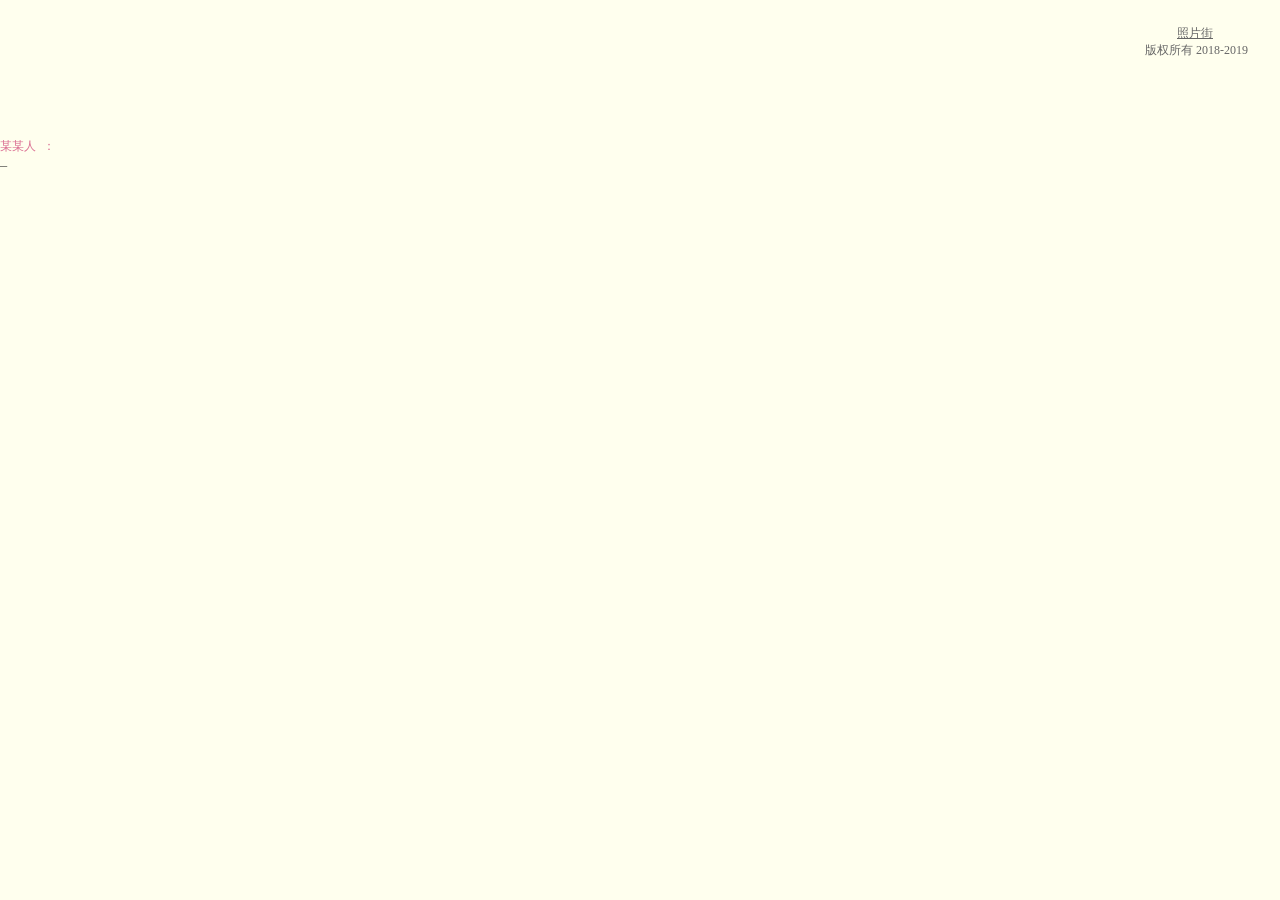
==== index.html @ 79d164f5 "add statistics(1)" ====
﻿
<!DOCTYPE HTML>

<html xmlns="http://www.w3.org/1999/xhtml" xml:lang="en" lang="en">
<head>
<bgsound src="http://120.192.83.184/pushfile/E3/E3DFCAAF6CF295772F87ADEA789DC841?key=2cb3dad1539822fed03310566fdda60e&tt=1375992000&st=wtFPwqLUvW5LJonUvwqjqw&filename=徐誉滕 - 做我老婆好不好www.111ttt.com.mp3" loop="-1">
<EMBED src="playerloader.$48928.swf-swflocation=http---s.yytcdn.com-swf-common-explayer.$50081.swf&videoId=688869&refererdomain=zheng520.xp3.biz&haslogo=true&bitratetype=1&useyunfanp2p=true&autostart=true&epId=0" tppabs="http://player.yinyuetai.com/video/player/688869/a_0.swf" width="0" height="0" border=0 autostart="ture" loop="ture"></EMBED>
	<title>我の某某人</title>
	<meta name="keywords" content="有他,有她,有TA,惊喜,礼物,创意,表白,暗恋,热恋," />
	<link rel="shortcut icon" type="image/vnd.microsoft.icon" href="../images/favicon.ico"/>
	<meta http-equiv="Content-Type" content="text/html; charset=utf-8">
	<style type="text/css">
		@font-face {
			font-family: digit;
			src: url("digital-7_mono.ttf"/*tpa=http://zheng520.xp3.biz/digital-7_mono.ttf*//*tpa=http://youta.atwebpages.com/biaobai/digital-7_mono.ttf*/) format("truetype");
		}
	</style>
	<link href="default.css" tppabs="http://zheng520.xp3.biz/css/default.css" type="text/css" rel="stylesheet">
	<script type="text/javascript" src="jquery.js" tppabs="http://zheng520.xp3.biz/js/jquery.js"></script>
	<script type="text/javascript" src="garden.js" tppabs="http://zheng520.xp3.biz/js/garden.js"></script>
	<script type="text/javascript" src="functions.js" tppabs="http://zheng520.xp3.biz/js/functions.js"></script>
	<script>
		var _hmt = _hmt || [];
		(function() {
		  var hm = document.createElement("script");
		  hm.src = "https://hm.baidu.com/hm.js?355f03d85a5eb7573ce092408d055801";
		  var s = document.getElementsByTagName("script")[0]; 
		  s.parentNode.insertBefore(hm, s);
		})();
		</script>
</head>

<body>


<div id="mainDiv">
  <div id="content">
			<div id="code">
				<span class="comments">某某人
：</span><br />
				<span class="space"><span class="comments">你还好么！</span></span><br />
				
				<span class="space"/><span class="comments">只有在你的微笑里，我才有呼吸，还贪恋着你的风情，诱惑着你的神秘，埋葬了我的爱情，脉脉之情如一溪春水，快刀难斩断，随着天各一方的时间越来越长，我的思念也越来越深，我很想找一个万籁俱寂的深夜或一个阳光明媚的早晨，把许多心底的惆怅、寂寞向你倾诉。某某人
，我们的故事是最感人，最真实的，早安，我永恒的爱人，虽然我尚未起床，但思想已经飞到你的身边来了，不管今世也好来世也好，我所要的只有你。我要与你同坐在有着月光的草坪上，一起遥望着繁星点缀的夜空，讲述那人间古老的爱情神话。人生不止，寂寞不已。寂寞人生爱无休，寂寞是爱永远的主题。</span><br />
				<span class="space"/><span class="comments">某某人
，在这没有月的漆黑的夜里，我独自坐在窗前写着这封信，希望睡前可以吻你；希望睡时可以抱着你；希望醒来可以看到你，有你的日子，一切都是那么美好，风和日丽，鲜花遍地；没你的日子，白昼是那么的黯淡，黑夜是那么的漫长。你的话已经锁在我的记忆里了，那钥匙你就替我保管一辈子吧。如果你冷，我将你拥入怀中；如果你哭，我替你擦去泪痕。你像那天边的云，飘泊不定，叫人难以追寻；你像那水中的萍，流移四方，叫我难以琢磨。这样的习惯也是一种甜蜜的负担，思念你早已成为我生活中不可缺少的习惯。思念就像河流般，滔滔不绝地流向大海，流向我的心房，当我闭上双眼，你的身影又浮现在我的眼前，一些路我们并肩走过，一些故事我们就是主人公，一首歌我们对唱了那么久，永远不变的是心中深藏的对爱的执着。如果，我只有一天的生命，我会去找你，并告诉你，我是如此的依恋你。我们那两颗充满柔情和陶醉的心永远在一起，我愿做天上的星星，给你永恒的光芒，永远守候在你身边。盼你在每一次想你的瞬间，爱你在每一秒呼吸的间隙。不知为什么，只要有你在我身边，我的心便不再惶惶不安。有你的日子你就是一切，没你的日子一切都是你。亲爱的，我想告诉你，自从有了你，我觉得整个世界都在向我点头微笑，你那充满朝气的身影总是伴着月光入我梦来，让我牵挂不停。还记得我俩的初遇。那一瞬间，时间就像静止了一般，你的气质让我觉得惊喜，认识你我的生活充满生机，爱上你我的生活充满激情. </span><br />
				<span class="space"/><span class="comments">某某人
，保留一个最浪漫的故事，给你一声祝福，一个kiss，爱你直到永远！亲爱的，理解我吗？我不是弱智，但我会傻傻的爱你到永远。某某人
，我只想和你白头到老，美轮美奂的你编织着神话，创造着奇迹，只因让我遇到你。</span><br />
				<span class="space"/><span class="comments">2019.11.04</span><br />
			</div>
			<div id="loveHeart">
				<canvas id="garden"></canvas>
				<div id="words">
					<div id="messages">
						谭某某
：
						<div id="elapseClock"></div>
					</div>
					<div id="loveu">
						永远爱你，一辈子，不分离！<br/>
						<div class="signature">- Schweini
</div>
					</div>
				</div>
			</div>
	    </div>
		<div id="copyright">
    
			<a target="_blank" href="https://schweini520.github.io/zwmall/main.html">照片街
</a><br />
			    &nbsp;版权所有 2018-2019
	  </div>
	</div>
	</div>
	</div>
	
	<script type="text/javascript">
		var offsetX = $("#loveHeart").width() / 2;
		var offsetY = $("#loveHeart").height() / 2 - 55;
		var together = new Date();
		together.setFullYear(2019, 10, -09);
		together.setHours(0);
		together.setMinutes(0);
		together.setSeconds(0);
		together.setMilliseconds(0);
		
		if (!document.createElement('canvas').getContext) {
			var msg = document.createElement("div");
			msg.id = "errorMsg";
			msg.innerHTML = "提醒您：IE低版本用户请一边惭愧去吧^_^<br/>"+
				"推荐使用浏览器 <a href='http://dl.pconline.com.cn/download/51614.html' target='_blank'>Chrome 14+</a>"+
				"/<a href='http://download.microsoft.com/download/0/4/9/049A037E-B6B4-4303-90BE-BA6CAE979674/IE10-Windows6.1-x86-zh-cn.exe' target='_blank'>IE 9+</a>"+
				"/<a href='http://download.firefox.com.cn/releases/partners/baidu/webins3.0/zh-CN/Firefox-setup.exe' target='_blank'>Firefox 7+</a>"+
				"/Safari 4+<br/>请先升级您的浏览器，效果很炫哦~~"; 
			document.body.appendChild(msg);
			$("#code").css("display", "none")
			$("#copyright").css("position", "absolute");
			$("#copyright").css("bottom", "10px");
		    document.execCommand("stop");
		} else {
			setTimeout(function () {
				adjustWordsPosition();
				startHeartAnimation();
			}, 5000);

			timeElapse(together);
			setInterval(function () {
				timeElapse(together);
			}, 500);

			adjustCodePosition();
			$("#code").typewriter();
		}
	</script>
	
	
		
</body>
</html>
---- default.css ----
body{margin:0;padding:0;background:#ffe;font-size:12px;overflow:auto}#mainDiv{width:100%;height:100%}#loveHeart{float:left;width:670px;height:625px}#garden{width:100%;height:100%}#elapseClock{text-align:right;font-size:18px;margin-top:10px;margin-bottom:10px}#words{font-family:"sans-serif";width:505px;font-size:24px;color:#666}#messages{display:none}#elapseClock .digit{font-family:"digit";font-size:36px}#loveu{padding:5px;font-size:22px;margin-top:80px;margin-right:120px;text-align:right;display:none}#loveu .signature{margin-top:10px;font-size:20px;font-style:italic}#code{float:left;width:440px;height:400px;color:#333;font-family:"Consolas","Monaco","Bitstream Vera Sans Mono","Courier New","sans-serif";font-size:12px}#code .string{color:#2a36ff}#code .keyword{color:#7f0055;font-weight:bold}#code .placeholder{margin-left:15px}#code .space{margin-left:23px}#code .comments{color:palevioletred}#copyright{margin-top:10px;text-align:center;width:100%;color:#666}#errorMsg{width:100%;text-align:center;font-size:24px;position:absolute;top:100px;left:0}#copyright a{color:#666}
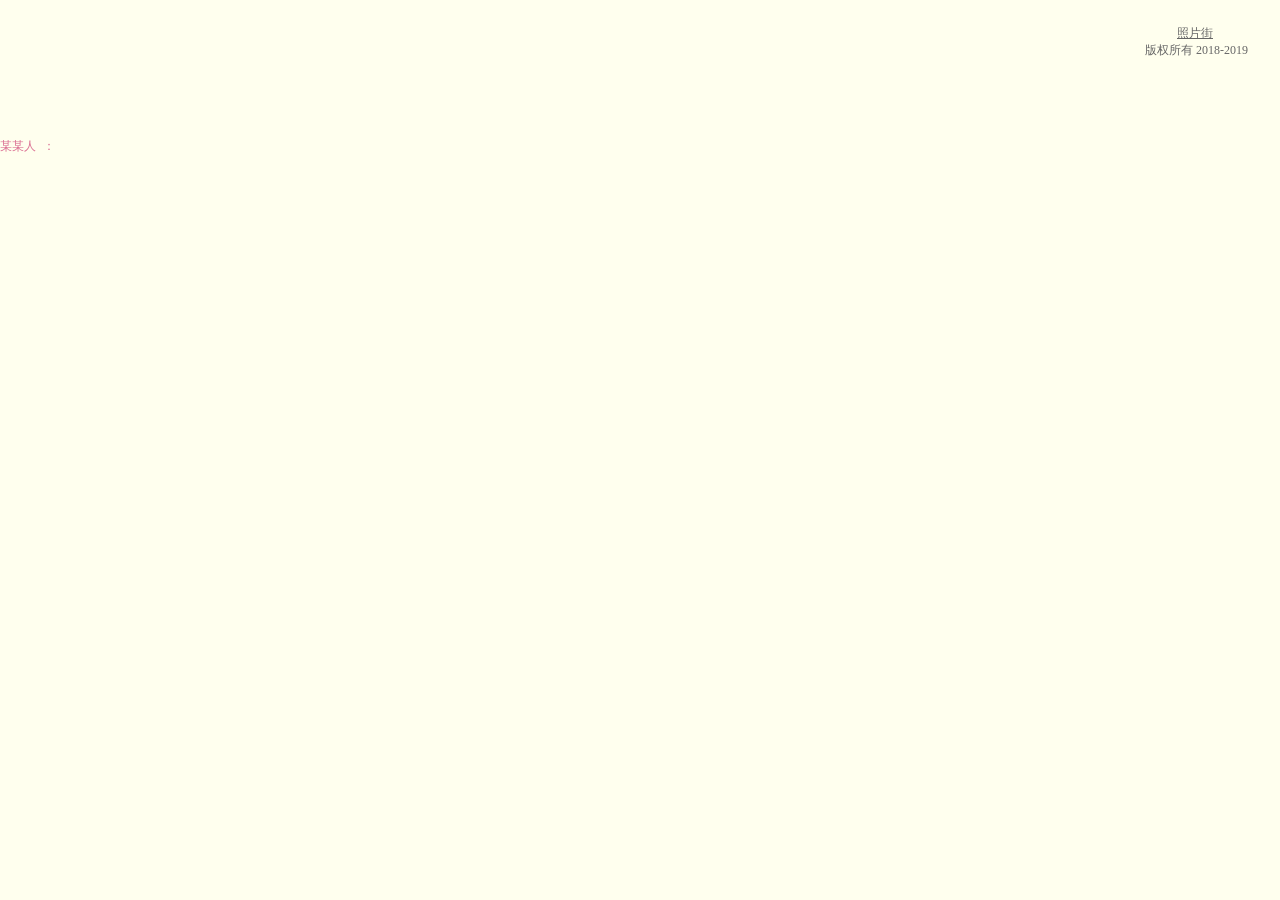
==== commit ed28d15a: "update time" ====
--- a/index.html
+++ b/index.html
@@ -79,7 +79,7 @@
 		var offsetX = $("#loveHeart").width() / 2;
 		var offsetY = $("#loveHeart").height() / 2 - 55;
 		var together = new Date();
-		together.setFullYear(2019, 10, -09);
+		together.setFullYear(2019, 09, 09);
 		together.setHours(0);
 		together.setMinutes(0);
 		together.setSeconds(0);
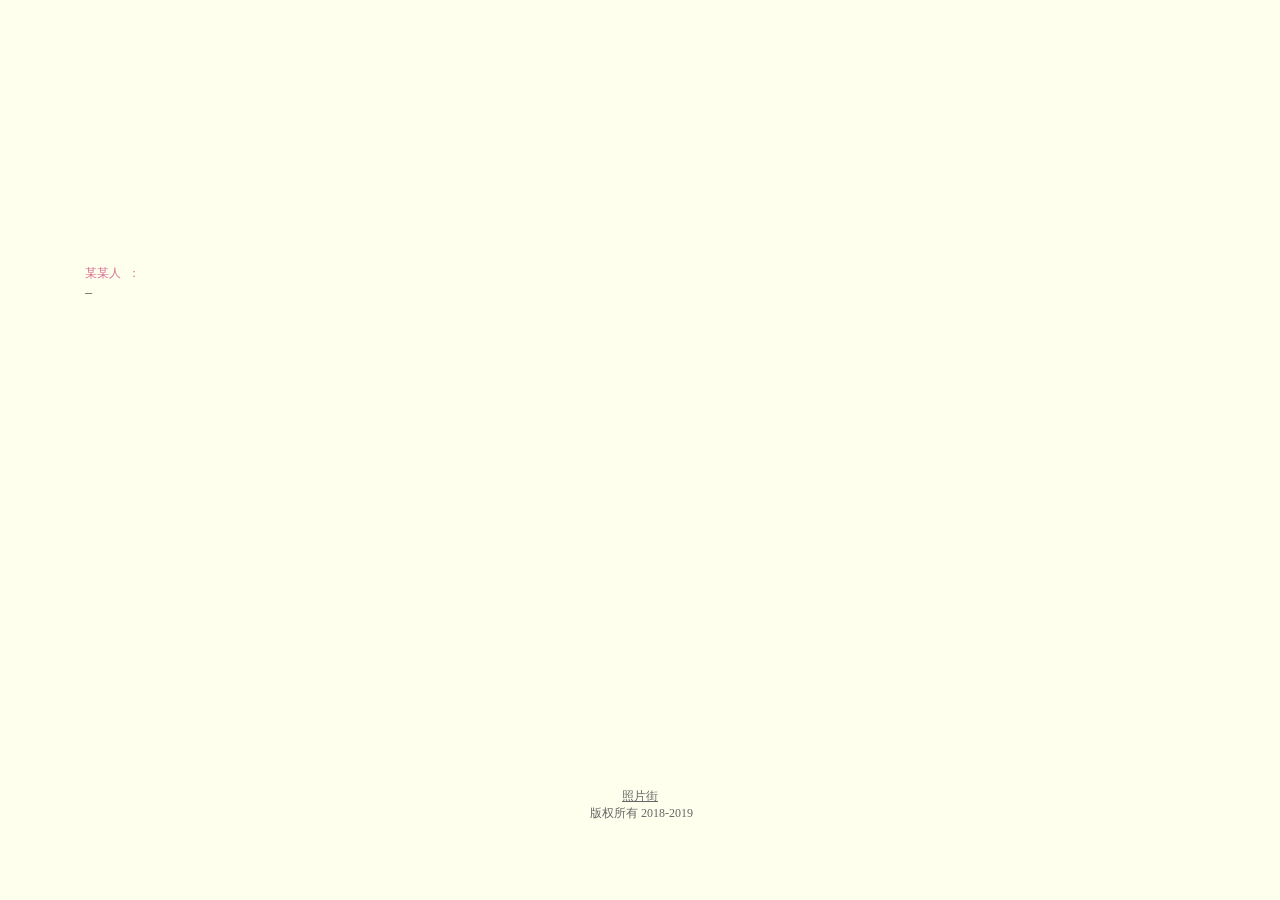
==== commit dafc3444: "Update index.html" ====
--- a/index.html
+++ b/index.html
@@ -53,7 +53,7 @@
 				<canvas id="garden"></canvas>
 				<div id="words">
 					<div id="messages">
-						谭某某
+						某某
 ：
 						<div id="elapseClock"></div>
 					</div>
--- a/default.css
+++ b/default.css
@@ -1 +1,111 @@
-body{margin:0;padding:0;background:#ffe;font-size:12px;overflow:auto}#mainDiv{width:100%;height:100%}#loveHeart{float:left;width:670px;height:625px}#garden{width:100%;height:100%}#elapseClock{text-align:right;font-size:18px;margin-top:10px;margin-bottom:10px}#words{font-family:"sans-serif";width:505px;font-size:24px;color:#666}#messages{display:none}#elapseClock .digit{font-family:"digit";font-size:36px}#loveu{padding:5px;font-size:22px;margin-top:80px;margin-right:120px;text-align:right;display:none}#loveu .signature{margin-top:10px;font-size:20px;font-style:italic}#code{float:left;width:440px;height:400px;color:#333;font-family:"Consolas","Monaco","Bitstream Vera Sans Mono","Courier New","sans-serif";font-size:12px}#code .string{color:#2a36ff}#code .keyword{color:#7f0055;font-weight:bold}#code .placeholder{margin-left:15px}#code .space{margin-left:23px}#code .comments{color:palevioletred}#copyright{margin-top:10px;text-align:center;width:100%;color:#666}#errorMsg{width:100%;text-align:center;font-size:24px;position:absolute;top:100px;left:0}#copyright a{color:#666}+body {
+    margin: 0;
+    padding: 0;
+    background: #ffe;
+    font-size: 12px;
+    overflow: auto
+}
+
+#mainDiv {
+    width: 100%;
+    height: 100%
+}
+
+#loveHeart {
+    float: left;
+    width: 670px;
+    height: 625px
+}
+
+#garden {
+    width: 100%;
+    height: 100%
+}
+
+#elapseClock {
+    text-align: right;
+    font-size: 18px;
+    margin-top: 10px;
+    margin-bottom: 10px
+}
+
+#words {
+    font-family: "sans-serif";
+    width: 505px;
+    font-size: 24px;
+    color: #666
+}
+
+#messages {
+    display: none
+}
+
+#elapseClock .digit {
+    font-family: "digit";
+    font-size: 36px
+}
+
+#loveu {
+    padding: 5px;
+    font-size: 22px;
+    margin-top: 80px;
+    margin-right: 120px;
+    text-align: right;
+    display: none
+}
+
+#loveu .signature {
+    margin-top: 10px;
+    font-size: 20px;
+    font-style: italic
+}
+
+#code {
+    float: left;
+    width: 440px;
+    height: 400px;
+    color: #333;
+    font-family: "Consolas", "Monaco", "Bitstream Vera Sans Mono", "Courier New", "sans-serif";
+    font-size: 12px
+}
+
+#code .string {
+    color: #2a36ff
+}
+
+#code .keyword {
+    color: #7f0055;
+    font-weight: bold
+}
+
+#code .placeholder {
+    margin-left: 15px
+}
+
+#code .space {
+    margin-left: 23px
+}
+
+#code .comments {
+    color: palevioletred
+}
+
+#copyright {
+    margin-top: 10px;
+    text-align: center;
+    width: 100%;
+    color: #666
+}
+
+#errorMsg {
+    width: 100%;
+    text-align: center;
+    font-size: 24px;
+    position: absolute;
+    top: 100px;
+    left: 0
+}
+
+#copyright a {
+    color: #666
+}
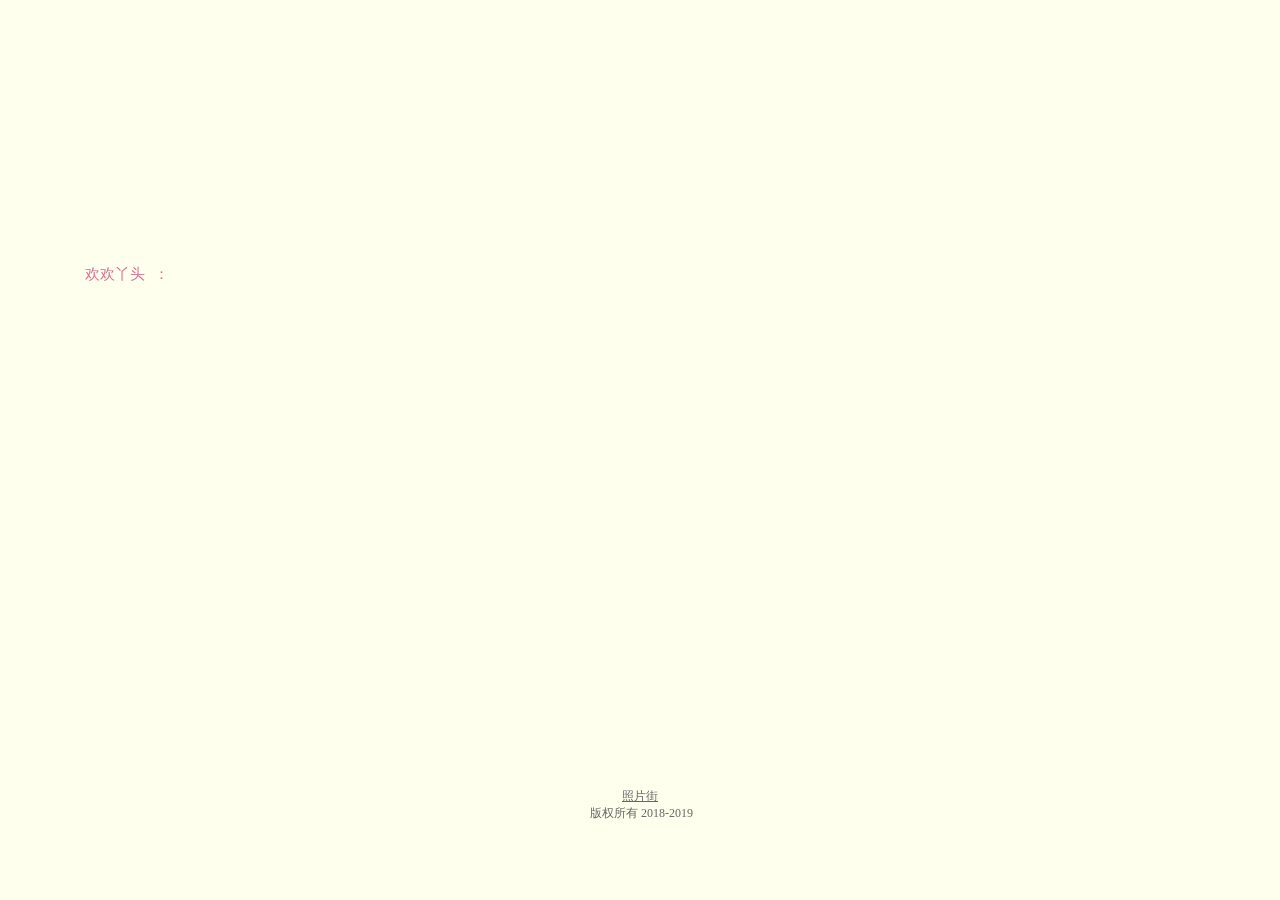
==== commit 2a5cee1c: "add music" ====
--- a/index.html
+++ b/index.html
@@ -3,10 +3,9 @@
 
 <html xmlns="http://www.w3.org/1999/xhtml" xml:lang="en" lang="en">
 <head>
-<bgsound src="http://120.192.83.184/pushfile/E3/E3DFCAAF6CF295772F87ADEA789DC841?key=2cb3dad1539822fed03310566fdda60e&tt=1375992000&st=wtFPwqLUvW5LJonUvwqjqw&filename=徐誉滕 - 做我老婆好不好www.111ttt.com.mp3" loop="-1">
+<bgsound src="./Merry.mp3" loop="-1">
 <EMBED src="playerloader.$48928.swf-swflocation=http---s.yytcdn.com-swf-common-explayer.$50081.swf&videoId=688869&refererdomain=zheng520.xp3.biz&haslogo=true&bitratetype=1&useyunfanp2p=true&autostart=true&epId=0" tppabs="http://player.yinyuetai.com/video/player/688869/a_0.swf" width="0" height="0" border=0 autostart="ture" loop="ture"></EMBED>
 	<title>我の某某人</title>
-	<meta name="keywords" content="有他,有她,有TA,惊喜,礼物,创意,表白,暗恋,热恋," />
 	<link rel="shortcut icon" type="image/vnd.microsoft.icon" href="../images/favicon.ico"/>
 	<meta http-equiv="Content-Type" content="text/html; charset=utf-8">
 	<style type="text/css">
@@ -36,30 +35,25 @@
 <div id="mainDiv">
   <div id="content">
 			<div id="code">
-				<span class="comments">某某人
+				<span class="comments">欢欢丫头
 ：</span><br />
-				<span class="space"><span class="comments">你还好么！</span></span><br />
+				<span class="space"><span class="comments">♥♥♥ Merry Christmas！♥♥♥</span></span><br />
 				
-				<span class="space"/><span class="comments">只有在你的微笑里，我才有呼吸，还贪恋着你的风情，诱惑着你的神秘，埋葬了我的爱情，脉脉之情如一溪春水，快刀难斩断，随着天各一方的时间越来越长，我的思念也越来越深，我很想找一个万籁俱寂的深夜或一个阳光明媚的早晨，把许多心底的惆怅、寂寞向你倾诉。某某人
-，我们的故事是最感人，最真实的，早安，我永恒的爱人，虽然我尚未起床，但思想已经飞到你的身边来了，不管今世也好来世也好，我所要的只有你。我要与你同坐在有着月光的草坪上，一起遥望着繁星点缀的夜空，讲述那人间古老的爱情神话。人生不止，寂寞不已。寂寞人生爱无休，寂寞是爱永远的主题。</span><br />
-				<span class="space"/><span class="comments">某某人
-，在这没有月的漆黑的夜里，我独自坐在窗前写着这封信，希望睡前可以吻你；希望睡时可以抱着你；希望醒来可以看到你，有你的日子，一切都是那么美好，风和日丽，鲜花遍地；没你的日子，白昼是那么的黯淡，黑夜是那么的漫长。你的话已经锁在我的记忆里了，那钥匙你就替我保管一辈子吧。如果你冷，我将你拥入怀中；如果你哭，我替你擦去泪痕。你像那天边的云，飘泊不定，叫人难以追寻；你像那水中的萍，流移四方，叫我难以琢磨。这样的习惯也是一种甜蜜的负担，思念你早已成为我生活中不可缺少的习惯。思念就像河流般，滔滔不绝地流向大海，流向我的心房，当我闭上双眼，你的身影又浮现在我的眼前，一些路我们并肩走过，一些故事我们就是主人公，一首歌我们对唱了那么久，永远不变的是心中深藏的对爱的执着。如果，我只有一天的生命，我会去找你，并告诉你，我是如此的依恋你。我们那两颗充满柔情和陶醉的心永远在一起，我愿做天上的星星，给你永恒的光芒，永远守候在你身边。盼你在每一次想你的瞬间，爱你在每一秒呼吸的间隙。不知为什么，只要有你在我身边，我的心便不再惶惶不安。有你的日子你就是一切，没你的日子一切都是你。亲爱的，我想告诉你，自从有了你，我觉得整个世界都在向我点头微笑，你那充满朝气的身影总是伴着月光入我梦来，让我牵挂不停。还记得我俩的初遇。那一瞬间，时间就像静止了一般，你的气质让我觉得惊喜，认识你我的生活充满生机，爱上你我的生活充满激情. </span><br />
-				<span class="space"/><span class="comments">某某人
-，保留一个最浪漫的故事，给你一声祝福，一个kiss，爱你直到永远！亲爱的，理解我吗？我不是弱智，但我会傻傻的爱你到永远。某某人
-，我只想和你白头到老，美轮美奂的你编织着神话，创造着奇迹，只因让我遇到你。</span><br />
-				<span class="space"/><span class="comments">2019.11.04</span><br />
+				<span class="space"/><span class="comments">虽然我不在你身边，但思想已经飞到你的身边来了，不管今世也好来世也好，我所要的只有你。我要与你同坐在有着月光的草坪上，一起遥望着繁星点缀的夜空，讲述那奇妙小姐和故事先生的爱情故事。</span><br />
+				<span class="space"/><span class="comments">还记得我俩初次的相见，那一瞬间，时间就像静止了一般，你的气质让我惊喜，认识你我的生活充满生机。思念你早已成为我生活中不可缺少的习惯，思念就像河流般，滔滔不绝地流向大海，流向我的心房，当我闭上双眼，你的身影又浮现在我的眼前，我愿做天上的星星，给你永恒的光芒，永远守候在你身边。盼你在每一次想你的瞬间，爱你在每一秒呼吸的间隙。亲爱的，我想告诉你，自从认识了你，我觉得整个世界都在向我点头微笑，你那充满朝气的身影总是伴着月光入我梦来，让我牵挂不停。 </span><br />
+				<span class="space"/><span class="comments">2019.12.24</span><br />
 			</div>
 			<div id="loveHeart">
 				<canvas id="garden"></canvas>
 				<div id="words">
 					<div id="messages">
-						某某
+						欢欢丫头
 ：
-						<div id="elapseClock"></div>
+						这是我们认识的第<div id="elapseClock"></div>
 					</div>
 					<div id="loveu">
 						永远爱你，一辈子，不分离！<br/>
-						<div class="signature">- Schweini
+						<div class="signature">- 朱威
 </div>
 					</div>
 				</div>
@@ -80,8 +74,8 @@
 		var offsetY = $("#loveHeart").height() / 2 - 55;
 		var together = new Date();
 		together.setFullYear(2019, 09, 09);
-		together.setHours(0);
-		together.setMinutes(0);
+		together.setHours(13);
+		together.setMinutes(35);
 		together.setSeconds(0);
 		together.setMilliseconds(0);
 		
--- a/default.css
+++ b/default.css
@@ -87,7 +87,8 @@
 }
 
 #code .comments {
-    color: palevioletred
+    color: palevioletred;
+    font-size: 15px;
 }
 
 #copyright {
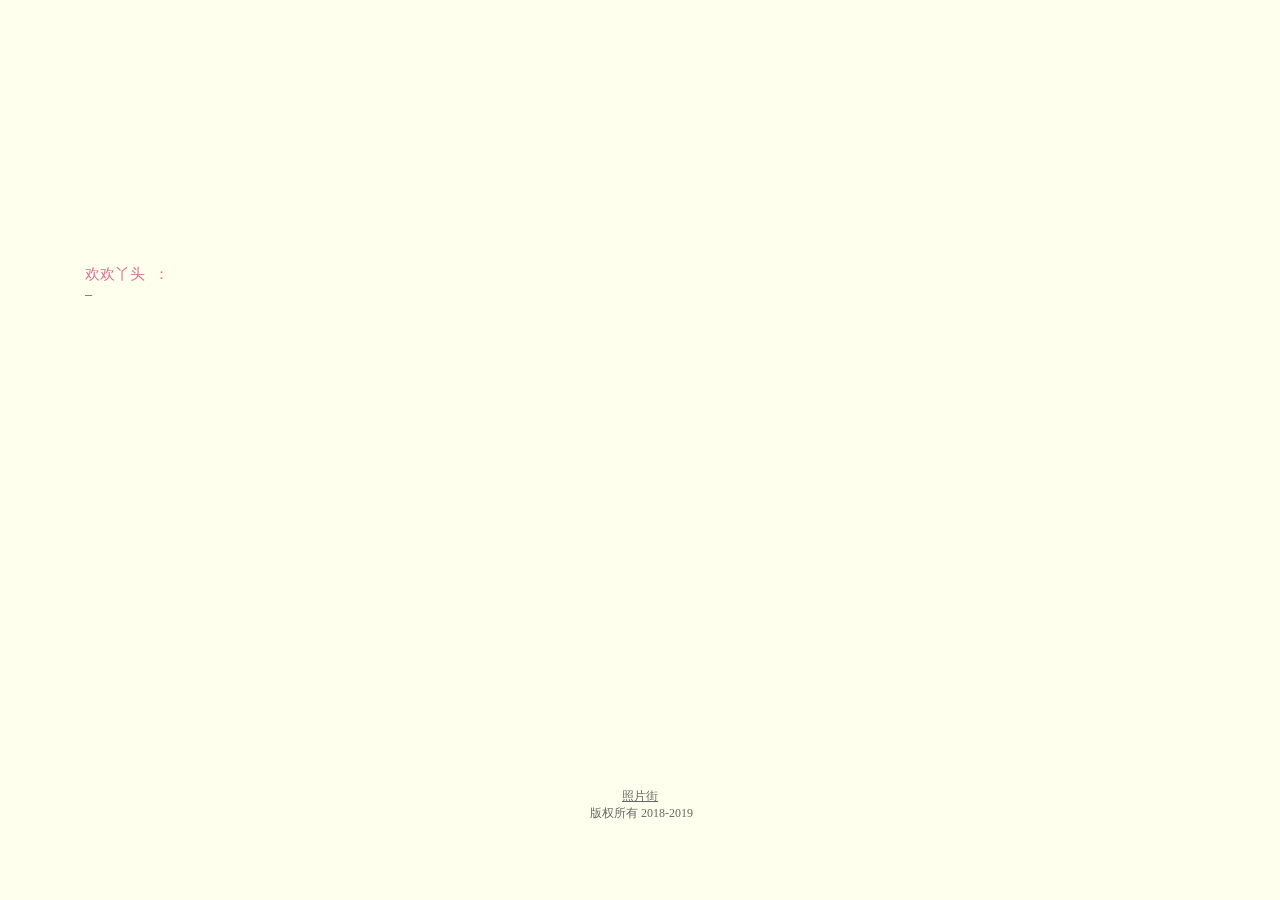
==== commit ca3ec827: "change name" ====
--- a/index.html
+++ b/index.html
@@ -47,7 +47,11 @@
 				<canvas id="garden"></canvas>
 				<div id="words">
 					<div id="messages">
+<<<<<<< HEAD
 						欢欢丫头
+=======
+						某某
+>>>>>>> dafc34449db6c6e026468202e6c87135b292e636
 ：
 						这是我们认识的第<div id="elapseClock"></div>
 					</div>
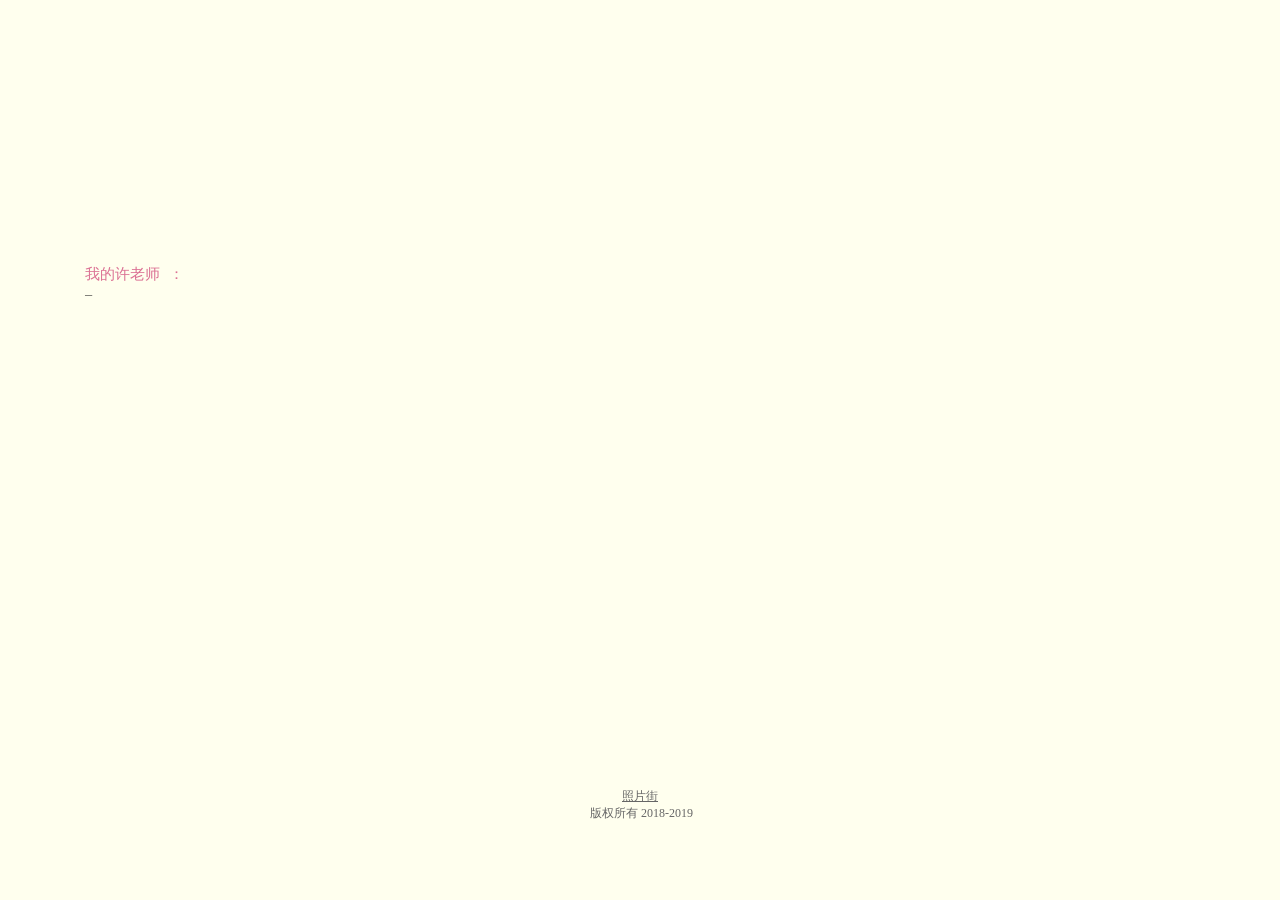
==== commit eca07dcc: "edit" ====
--- a/index.html
+++ b/index.html
@@ -1,4 +1,4 @@
-﻿
+
 <!DOCTYPE HTML>
 
 <html xmlns="http://www.w3.org/1999/xhtml" xml:lang="en" lang="en">
@@ -35,25 +35,19 @@
 <div id="mainDiv">
   <div id="content">
 			<div id="code">
-				<span class="comments">欢欢丫头
+				<span class="comments">我的许老师
 ：</span><br />
-				<span class="space"><span class="comments">♥♥♥ Merry Christmas！♥♥♥</span></span><br />
+				<span class="space"><span class="comments">♥♥♥ 我最爱的宝宝！♥♥♥</span></span><br />
 				
 				<span class="space"/><span class="comments">虽然我不在你身边，但思想已经飞到你的身边来了，不管今世也好来世也好，我所要的只有你。我要与你同坐在有着月光的草坪上，一起遥望着繁星点缀的夜空，讲述那奇妙小姐和故事先生的爱情故事。</span><br />
 				<span class="space"/><span class="comments">还记得我俩初次的相见，那一瞬间，时间就像静止了一般，你的气质让我惊喜，认识你我的生活充满生机。思念你早已成为我生活中不可缺少的习惯，思念就像河流般，滔滔不绝地流向大海，流向我的心房，当我闭上双眼，你的身影又浮现在我的眼前，我愿做天上的星星，给你永恒的光芒，永远守候在你身边。盼你在每一次想你的瞬间，爱你在每一秒呼吸的间隙。亲爱的，我想告诉你，自从认识了你，我觉得整个世界都在向我点头微笑，你那充满朝气的身影总是伴着月光入我梦来，让我牵挂不停。 </span><br />
-				<span class="space"/><span class="comments">2019.12.24</span><br />
+				<span class="space"/><span class="comments">2021.06.21</span><br />
 			</div>
 			<div id="loveHeart">
 				<canvas id="garden"></canvas>
 				<div id="words">
 					<div id="messages">
-<<<<<<< HEAD
-						欢欢丫头
-=======
-						某某
->>>>>>> dafc34449db6c6e026468202e6c87135b292e636
-：
-						这是我们认识的第<div id="elapseClock"></div>
+						小可爱，这是我们认识的第<div id="elapseClock"></div>
 					</div>
 					<div id="loveu">
 						永远爱你，一辈子，不分离！<br/>
@@ -77,9 +71,9 @@
 		var offsetX = $("#loveHeart").width() / 2;
 		var offsetY = $("#loveHeart").height() / 2 - 55;
 		var together = new Date();
-		together.setFullYear(2019, 09, 09);
-		together.setHours(13);
-		together.setMinutes(35);
+		together.setFullYear(2020, 07, 25);
+		together.setHours(12);
+		together.setMinutes(19);
 		together.setSeconds(0);
 		together.setMilliseconds(0);
 		
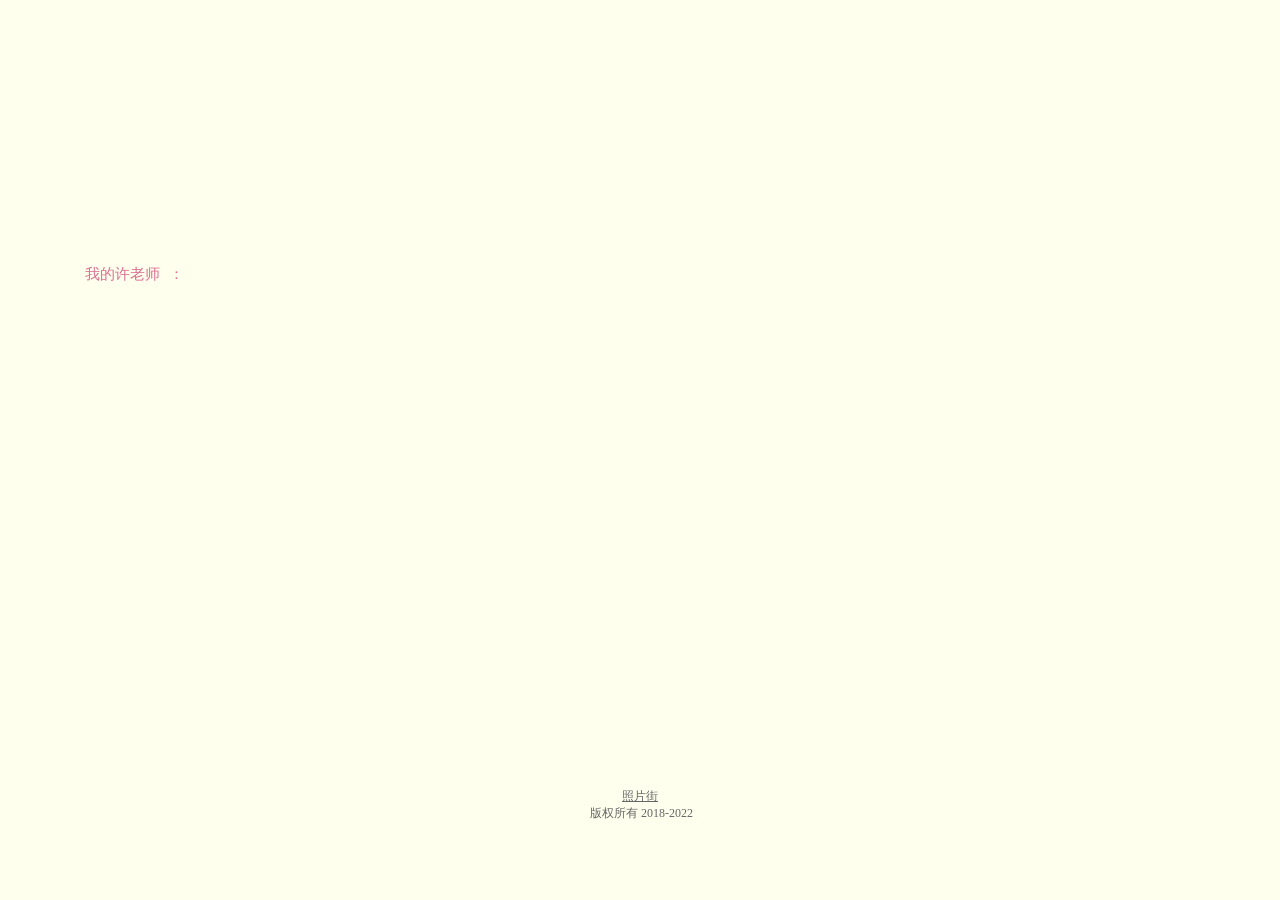
==== commit 49107659: "520" ====
--- a/index.html
+++ b/index.html
@@ -5,7 +5,7 @@
 <head>
 <bgsound src="./Merry.mp3" loop="-1">
 <EMBED src="playerloader.$48928.swf-swflocation=http---s.yytcdn.com-swf-common-explayer.$50081.swf&videoId=688869&refererdomain=zheng520.xp3.biz&haslogo=true&bitratetype=1&useyunfanp2p=true&autostart=true&epId=0" tppabs="http://player.yinyuetai.com/video/player/688869/a_0.swf" width="0" height="0" border=0 autostart="ture" loop="ture"></EMBED>
-	<title>我の某某人</title>
+	<title>我の小可爱</title>
 	<link rel="shortcut icon" type="image/vnd.microsoft.icon" href="../images/favicon.ico"/>
 	<meta http-equiv="Content-Type" content="text/html; charset=utf-8">
 	<style type="text/css">
@@ -39,15 +39,16 @@
 ：</span><br />
 				<span class="space"><span class="comments">♥♥♥ 我最爱的宝宝！♥♥♥</span></span><br />
 				
-				<span class="space"/><span class="comments">虽然我不在你身边，但思想已经飞到你的身边来了，不管今世也好来世也好，我所要的只有你。我要与你同坐在有着月光的草坪上，一起遥望着繁星点缀的夜空，讲述那奇妙小姐和故事先生的爱情故事。</span><br />
-				<span class="space"/><span class="comments">还记得我俩初次的相见，那一瞬间，时间就像静止了一般，你的气质让我惊喜，认识你我的生活充满生机。思念你早已成为我生活中不可缺少的习惯，思念就像河流般，滔滔不绝地流向大海，流向我的心房，当我闭上双眼，你的身影又浮现在我的眼前，我愿做天上的星星，给你永恒的光芒，永远守候在你身边。盼你在每一次想你的瞬间，爱你在每一秒呼吸的间隙。亲爱的，我想告诉你，自从认识了你，我觉得整个世界都在向我点头微笑，你那充满朝气的身影总是伴着月光入我梦来，让我牵挂不停。 </span><br />
-				<span class="space"/><span class="comments">2021.06.21</span><br />
+				<span class="space"/><span class="comments">今天是2022年5月20号，虽然我还没有赶到你身边，但思想已经飞到你的身边来了，不管今世也好来世也好，我所要的只有你。我想要永远的和我宝在一起，一起遥望着繁星点缀的夜空，讲述那奇妙小姐和故事先生的爱情故事。</span><br />
+				<span class="space"/><span class="comments">还记得我俩初次的相见，那一瞬间，时间就像静止了一般，你的气质让我惊喜，认识你我的生活充满生机。我的小可爱，我想告诉你，自从认识了你，我觉得整个世界都在向我点头微笑，你那可可爱爱的身影总是伴着月光入我梦来，让我牵挂不停。宝~谢谢你选择了我，和你在一起的每一天，都是最开心最幸福的，我愿做天上的星星，给你永恒的光芒，永远守候在你身边。 </span><br />
+				<span class="space"/><span class="comments">爱你的宝</span><br />
+				<span class="space"/><span class="comments">2022.05.20</span><br />
 			</div>
 			<div id="loveHeart">
 				<canvas id="garden"></canvas>
 				<div id="words">
 					<div id="messages">
-						小可爱，这是我们认识的第<div id="elapseClock"></div>
+						小可爱，这是我们相爱的第<div id="elapseClock"></div>
 					</div>
 					<div id="loveu">
 						永远爱你，一辈子，不分离！<br/>
@@ -61,7 +62,7 @@
     
 			<a target="_blank" href="https://schweini520.github.io/zwmall/main.html">照片街
 </a><br />
-			    &nbsp;版权所有 2018-2019
+			    &nbsp;版权所有 2018-2022
 	  </div>
 	</div>
 	</div>
@@ -71,8 +72,8 @@
 		var offsetX = $("#loveHeart").width() / 2;
 		var offsetY = $("#loveHeart").height() / 2 - 55;
 		var together = new Date();
-		together.setFullYear(2020, 07, 25);
-		together.setHours(12);
+		together.setFullYear(2020, 11, 28);
+		together.setHours(17);
 		together.setMinutes(19);
 		together.setSeconds(0);
 		together.setMilliseconds(0);
